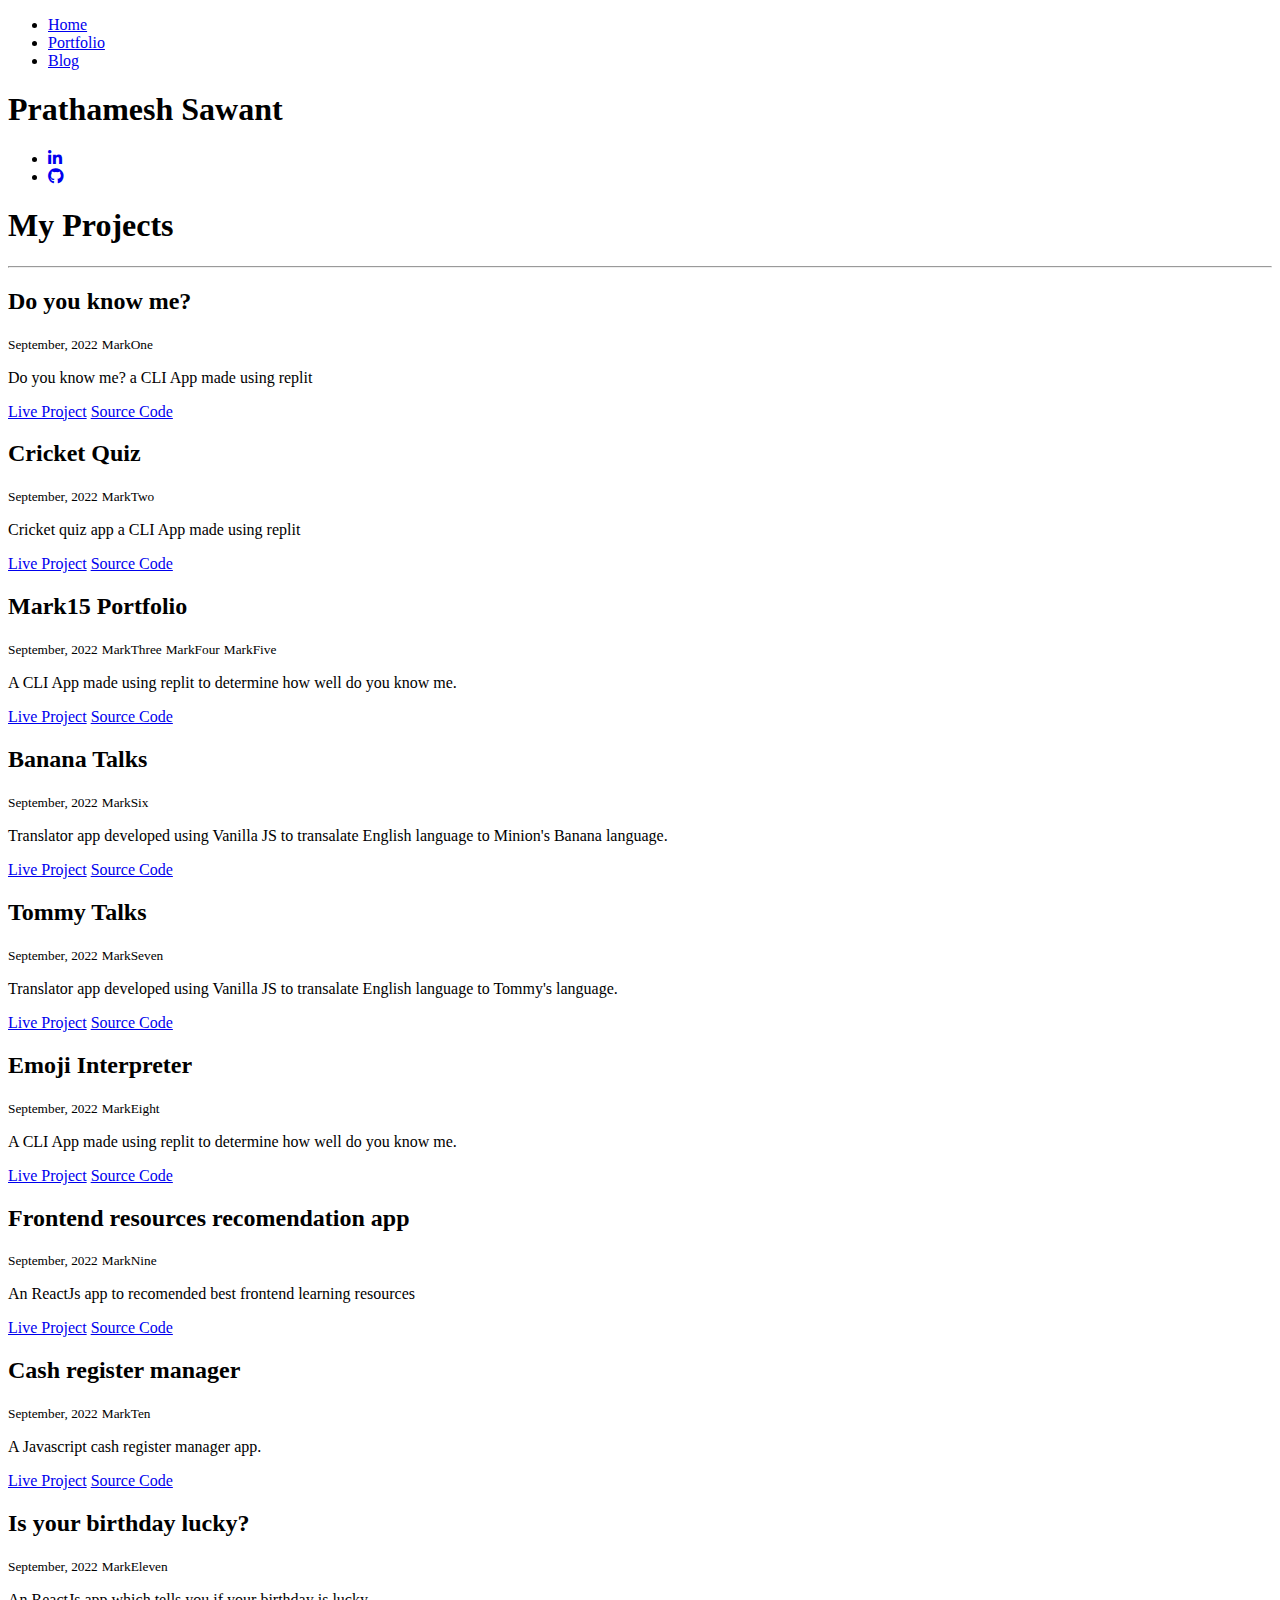
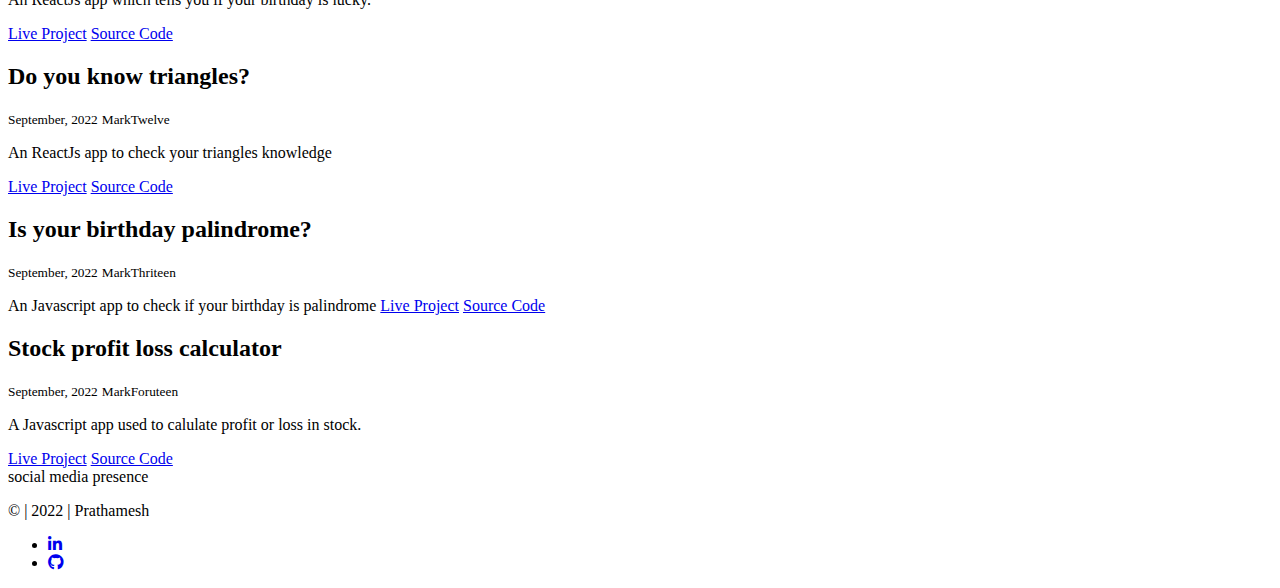
==== project.html @ 66c25788 "Fix/minor style, link fixs" ====
<!DOCTYPE html>
<html lang="en">
  <head>
    <meta charset="UTF-8" />
    <meta http-equiv="X-UA-Compatible" content="IE=edge" />
    <meta name="viewport" content="width=device-width, initial-scale=1.0" />
    <link
      rel="stylesheet"
      href="https://cdnjs.cloudflare.com/ajax/libs/font-awesome/6.1.2/css/all.min.css"
    />
    <link rel="stylesheet" href="style.css" />
    <title>Projects</title>
  </head>
  <body>
    <header id="body-header">
      <nav>
        <ul class="no-list-style horizontal-list text-center nav-menu">
          <li>
            <a class="link" href="index.html"> Home </a>
          </li>
          <li>
            <a class="link active" href="project.html">Portfolio</a>
          </li>
          <li>
            <a class="link" href="blog.html">Blog</a>
          </li>
        </ul>
      </nav>

      <section id="name-social-container">
        <h1 class="text-center" id="my-name">Prathamesh Sawant</h1>
        <ul class="no-list-style horizontal-list text-center">
          <li>
            <a
              class="link"
              href="https://www.linkedin.com/in/prathameshsawant20/"
            >
              <i class="fab fa-linkedin-in icon"></i>
            </a>
          </li>
          <li>
            <a
              class="link"
              target="_blank"
              href="https://github.com/prathamesh4512"
            >
              <i class="fab fa-github icon"></i>
            </a>
          </li>
        </ul>
      </section>
    </header>

    <main>
      <h1 class="section-heading text-center">
        <span class="text-highlight">My Projects</span>
      </h1>
      <hr />
      <section class="container gray">
        <h2>Do you know me?</h2>
        <small class="date">September, 2022</small>
        <small class="mark">MarkOne</small>
        <p>Do you know me? a CLI App made using replit</p>
        <a
          href="https://replit.com/@prathameshId/MarkOne?embed=1&output=1?index.js"
          target="_blank"
          class="link-primary link"
          >Live Project</a
        >
        <a
          href="https://github.com/prathamesh4512/markOne-Neogcamp"
          target="_blank"
          class="link-secondary link"
          >Source Code</a
        >
      </section>

      <section class="container skin">
        <h2>Cricket Quiz</h2>
        <small class="date">September, 2022</small>
        <small class="mark">MarkTwo</small>
        <p>Cricket quiz app a CLI App made using replit</p>
        <a
          href="https://replit.com/@prathameshId/MarkTwo?embed=1&output=1?index.js"
          target="_blank"
          class="link-primary link"
          >Live Project</a
        >
        <a
          href="https://github.com/prathamesh4512/markTwo-Neogcamp.git"
          target="_blank"
          class="link-secondary link"
          >Source Code</a
        >
      </section>
      <section class="container gray">
        <h2>Mark15 Portfolio</h2>
        <small class="date">September, 2022</small>
        <small class="mark">MarkThree</small>
        <small class="mark">MarkFour</small>
        <small class="mark">MarkFive</small>
        <p>A CLI App made using replit to determine how well do you know me.</p>
        <a
          href="https://prathamehsawant.netlify.app/"
          target="_blank"
          class="link-primary link"
          >Live Project</a
        >
        <a
          href="https://github.com/prathamesh4512/markThree-neogcamp"
          target="_blank"
          class="link-secondary link"
          >Source Code</a
        >
      </section>
      <section class="container skin">
        <h2>Banana Talks</h2>
        <small class="date">September, 2022</small>
        <small class="mark">MarkSix</small>
        <p>
          Translator app developed using Vanilla JS to transalate English
          language to Minion's Banana language.
        </p>
        <a
          href="https://prathamesh-bananatalks.netlify.app/"
          target="_blank"
          class="link-primary link"
          >Live Project</a
        >
        <a
          href="https://github.com/prathamesh4512/markSix-Neogcamp"
          target="_blank"
          class="link-secondary link"
          >Source Code</a
        >
      </section>
      <section class="container gray">
        <h2>Tommy Talks</h2>
        <small class="date">September, 2022</small>
        <small class="mark">MarkSeven</small>
        <p>
          Translator app developed using Vanilla JS to transalate English
          language to Tommy's language.
        </p>
        <a
          href="https://prathamesh-tommytalk.netlify.app/"
          target="_blank"
          class="link-primary link"
          >Live Project</a
        >
        <a
          href="https://github.com/prathamesh4512/markSeven-Neogcamp"
          target="_blank"
          class="link-secondary link"
          >Source Code</a
        >
      </section>
      <section class="container skin">
        <h2>Emoji Interpreter</h2>
        <small class="date">September, 2022</small>
        <small class="mark">MarkEight</small>
        <p>A CLI App made using replit to determine how well do you know me.</p>
        <a
          href="https://jjh69b.csb.app/"
          target="_blank"
          class="link-primary link"
          >Live Project</a
        >
        <a
          href="https://github.com/prathamesh4512/markEight-Neogcamp"
          target="_blank"
          class="link-secondary link"
          >Source Code</a
        >
      </section>
      <section class="container gray">
        <h2>Frontend resources recomendation app</h2>
        <small class="date">September, 2022</small>
        <small class="mark">MarkNine</small>
        <p>An ReactJs app to recomended best frontend learning resources</p>
        <a
          href="https://0bggob.csb.app/"
          target="_blank"
          class="link-primary link"
          >Live Project</a
        >
        <a
          href="https://github.com/prathamesh4512/markNine-Neogcamp"
          target="_blank"
          class="link-secondary link"
          >Source Code</a
        >
      </section>
      <section class="container skin">
        <h2>Cash register manager</h2>
        <small class="date">September, 2022</small>
        <small class="mark">MarkTen</small>
        <p>A Javascript cash register manager app.</p>
        <a
          href="https://prathamesh-cash-register-manager.netlify.app/"
          target="_blank"
          class="link-primary link"
          >Live Project</a
        >
        <a
          href="https://github.com/prathamesh4512/markTen-Neogcamp"
          target="_blank"
          class="link-secondary link"
          >Source Code</a
        >
      </section>
      <section class="container gray">
        <h2>Is your birthday lucky?</h2>
        <small class="date">September, 2022</small>
        <small class="mark">MarkEleven</small>
        <p>An ReactJs app which tells you if your birthday is lucky.</p>
        <a
          href="https://l7wuhn.csb.app/"
          target="_blank"
          class="link-primary link"
          >Live Project</a
        >
        <a
          href="https://github.com/prathamesh4512/mark11-Neogcamp"
          target="_blank"
          class="link-secondary link"
          >Source Code</a
        >
      </section>
      <section class="container skin">
        <h2>Do you know triangles?</h2>
        <small class="date">September, 2022</small>
        <small class="mark">MarkTwelve</small>
        <p>An ReactJs app to check your triangles knowledge</p>
        <a
          href="https://xeefsi.csb.app/"
          target="_blank"
          class="link-primary link"
          >Live Project</a
        >
        <a
          href="https://github.com/prathamesh4512/mark12-Neogcamp"
          target="_blank"
          class="link-secondary link"
          >Source Code</a
        >
      </section>
      <section class="container gray">
        <h2>Is your birthday palindrome?</h2>
        <small class="date">September, 2022</small>
        <small class="mark">MarkThriteen</small>
        <p>
          An Javascript app to check if your birthday is palindrome
          <a
            href="https://prathamesh-birthday-palindrome.netlify.app/"
            target="_blank"
            class="link-primary link"
            >Live Project</a
          >
          <a
            href="https://github.com/prathamesh4512/mark13-Neogcamp"
            target="_blank"
            class="link-secondary link"
            >Source Code</a
          >
        </p>
      </section>

      <section class="container skin">
        <h2>Stock profit loss calculator</h2>
        <small class="date">September, 2022</small>
        <small class="mark">MarkForuteen</small>
        <p>A Javascript app used to calulate profit or loss in stock.</p>
        <a
          href="https://prathamesh-stock-profitloss-calculato.netlify.app/"
          target="_blank"
          class="link-primary link"
          >Live Project</a
        >
        <a
          href="https://github.com/prathamesh4512/mark14-Neogcamp"
          target="_blank"
          class="link-secondary link"
          >Source Code</a
        >
      </section>
    </main>
    <footer class="footer">
      <div class="footer-header">social media presence</div>

      <p class="footer-copyright">© | 2022 | Prathamesh</p>
      <ul class="no-list-style horizontal-list text-center">
        <li>
          <a
            class="link"
            target="_blank"
            href="https://www.linkedin.com/in/prathameshsawant20/"
          >
            <i class="fab fa-linkedin-in icon"></i>
          </a>
        </li>
        <li>
          <a
            class="link"
            target="_blank"
            href="https://github.com/prathamesh4512"
          >
            <i class="fab fa-github icon"></i>
          </a>
        </li>
      </ul>
    </footer>
  </body>
</html>
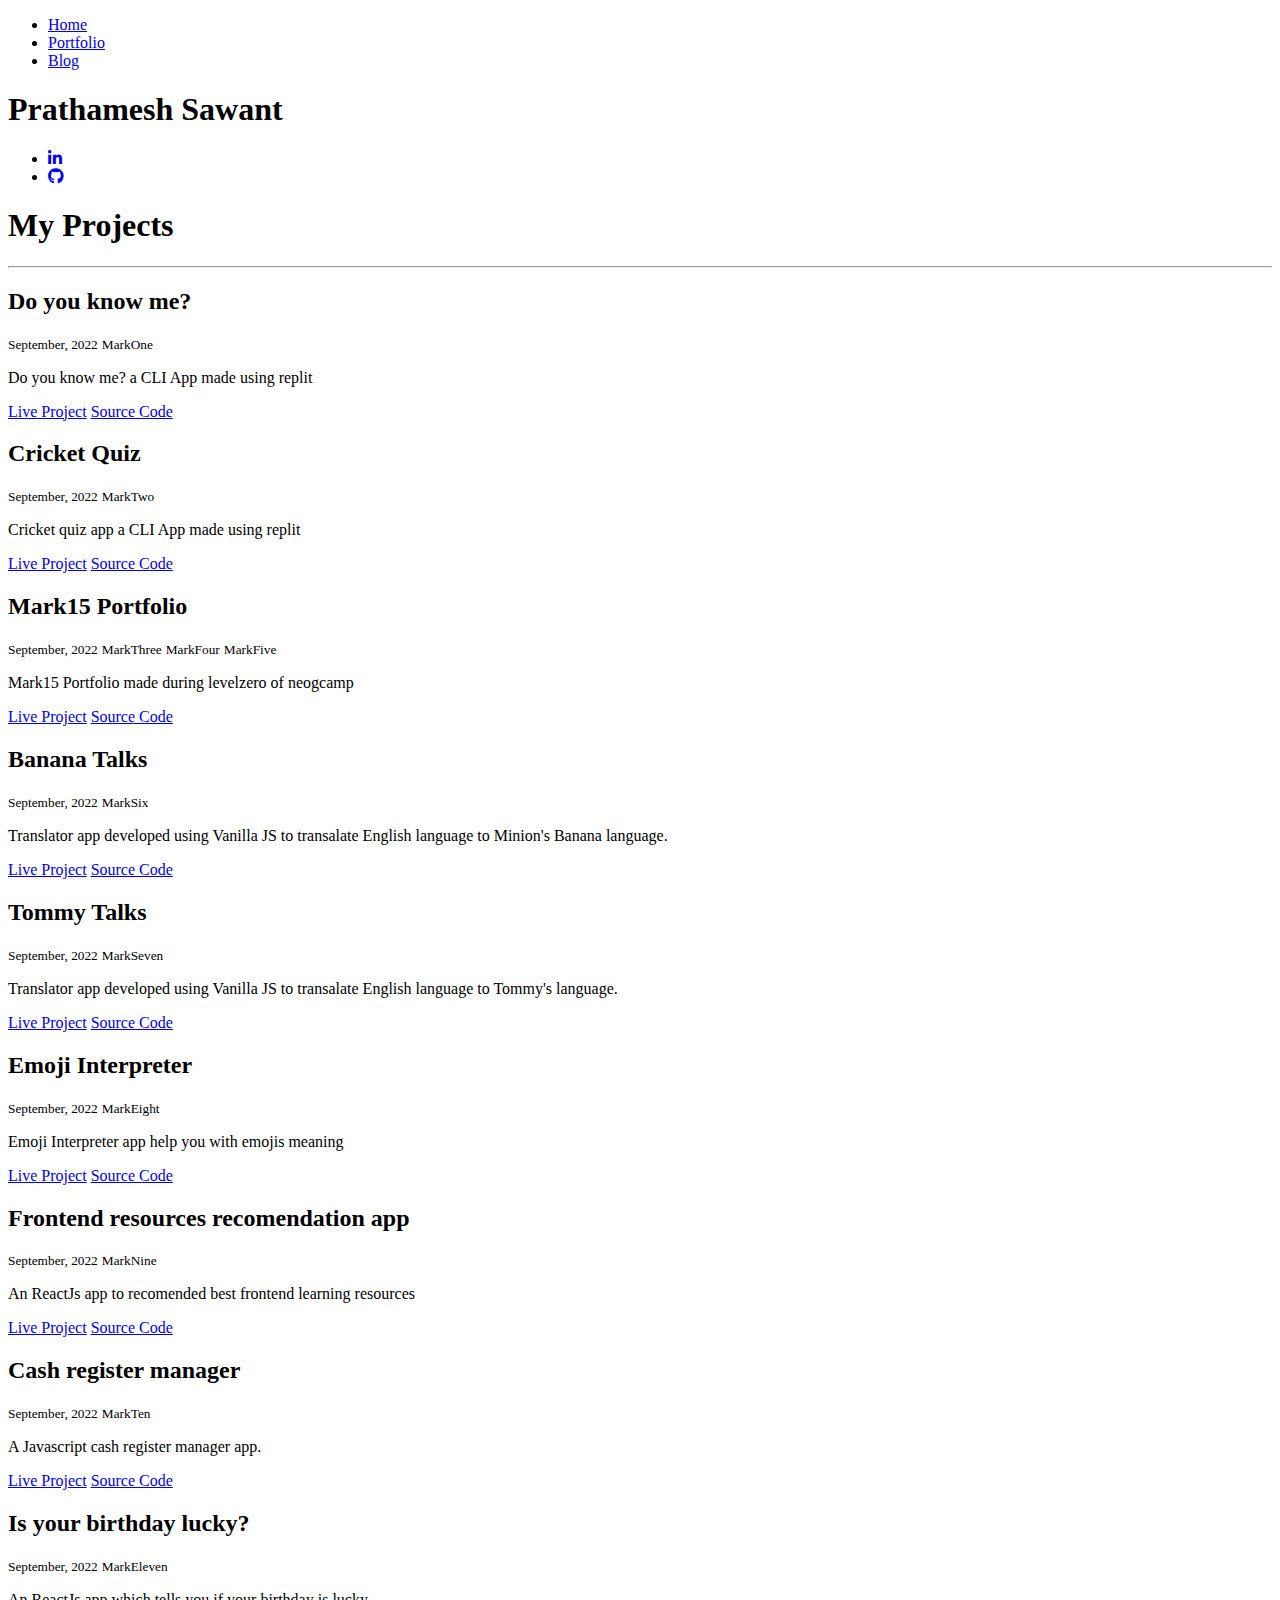
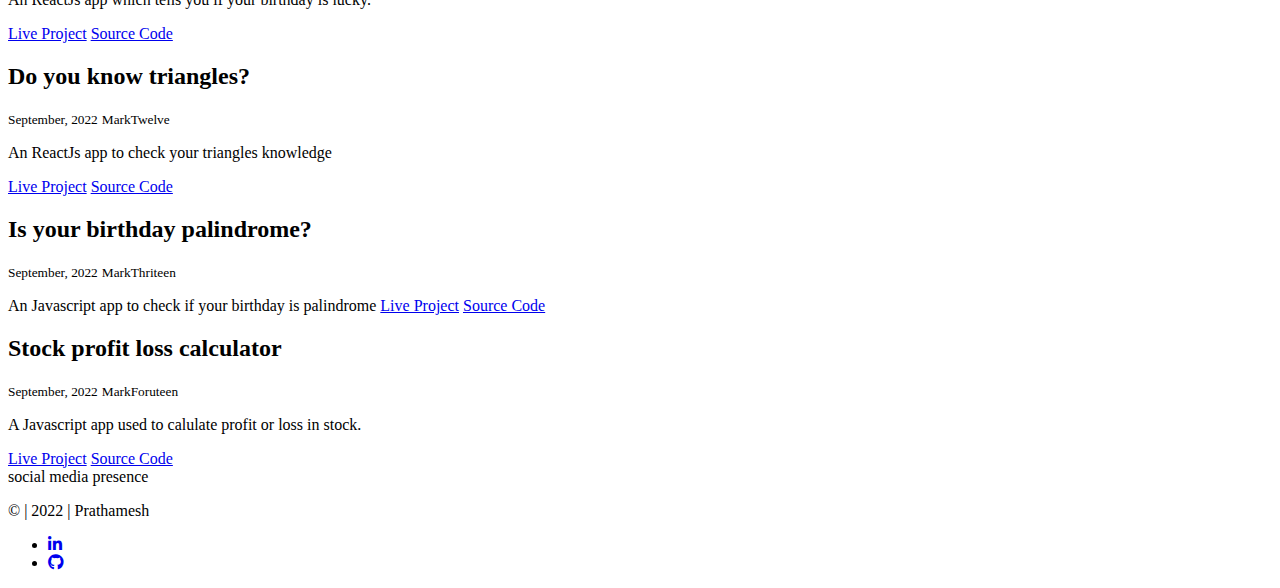
==== commit 6f31fe56: "Update projects links" ====
--- a/project.html
+++ b/project.html
@@ -87,7 +87,7 @@
           >Live Project</a
         >
         <a
-          href="https://github.com/prathamesh4512/markTwo-Neogcamp.git"
+          href="https://github.com/prathamesh4512/markTwo-Neogcamp"
           target="_blank"
           class="link-secondary link"
           >Source Code</a
@@ -99,7 +99,7 @@
         <small class="mark">MarkThree</small>
         <small class="mark">MarkFour</small>
         <small class="mark">MarkFive</small>
-        <p>A CLI App made using replit to determine how well do you know me.</p>
+        <p>Mark15 Portfolio made during levelzero of neogcamp</p>
         <a
           href="https://prathamehsawant.netlify.app/"
           target="_blank"
@@ -159,9 +159,9 @@
         <h2>Emoji Interpreter</h2>
         <small class="date">September, 2022</small>
         <small class="mark">MarkEight</small>
-        <p>A CLI App made using replit to determine how well do you know me.</p>
-        <a
-          href="https://jjh69b.csb.app/"
+        <p>Emoji Interpreter app help you with emojis meaning</p>
+        <a
+          href="https://mz0t7n.csb.app/"
           target="_blank"
           class="link-primary link"
           >Live Project</a
@@ -179,7 +179,7 @@
         <small class="mark">MarkNine</small>
         <p>An ReactJs app to recomended best frontend learning resources</p>
         <a
-          href="https://0bggob.csb.app/"
+          href="https://9lubug.csb.app/"
           target="_blank"
           class="link-primary link"
           >Live Project</a
@@ -215,7 +215,7 @@
         <small class="mark">MarkEleven</small>
         <p>An ReactJs app which tells you if your birthday is lucky.</p>
         <a
-          href="https://l7wuhn.csb.app/"
+          href="https://vwoqkm.csb.app/"
           target="_blank"
           class="link-primary link"
           >Live Project</a
@@ -233,7 +233,7 @@
         <small class="mark">MarkTwelve</small>
         <p>An ReactJs app to check your triangles knowledge</p>
         <a
-          href="https://xeefsi.csb.app/"
+          href="https://sggu4g.csb.app/"
           target="_blank"
           class="link-primary link"
           >Live Project</a
